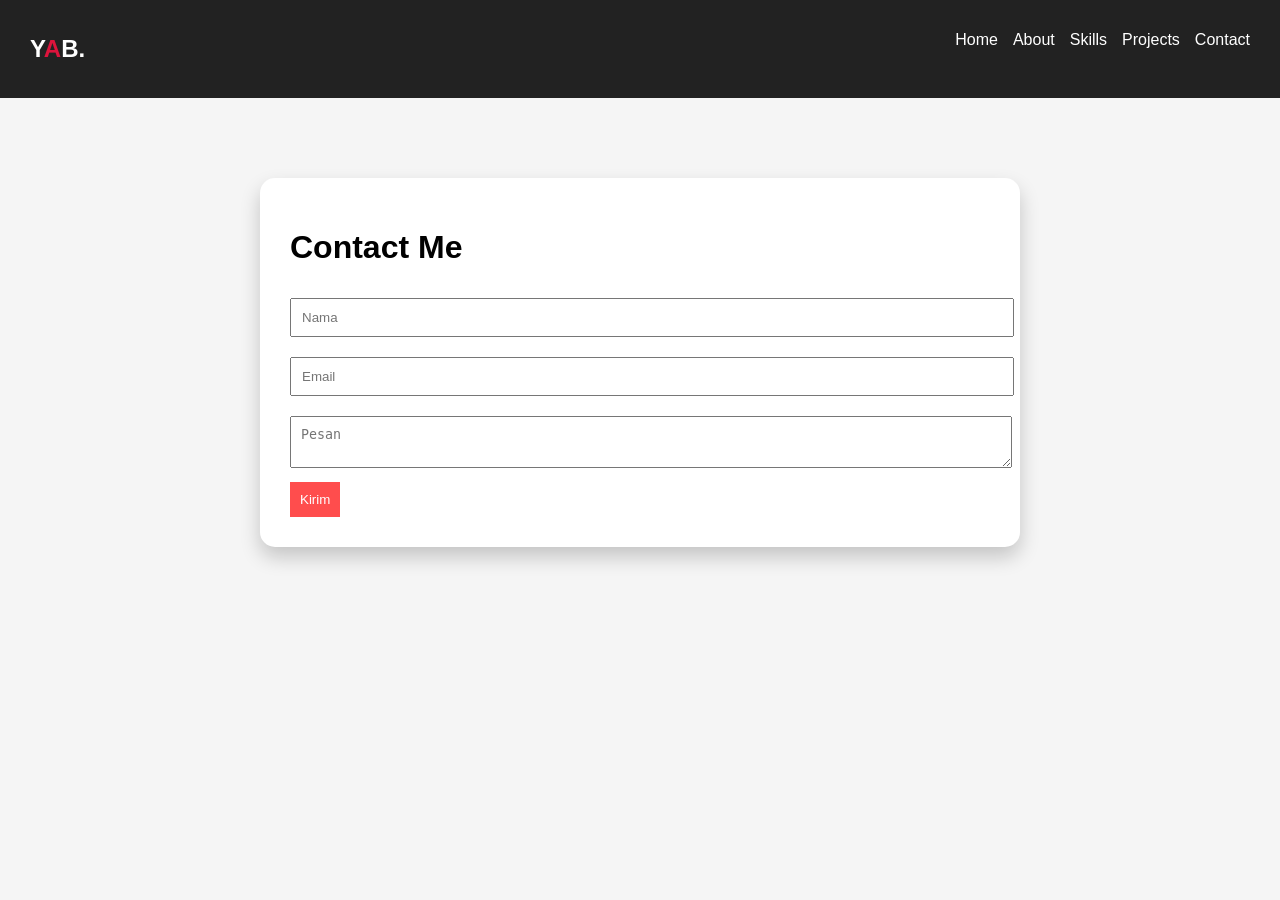
==== contact.html @ 176abfc5 "try" ====
<!DOCTYPE html>
<html lang="id">
<head>
    <meta charset="UTF-8">
    <title>Contact</title>
    <link rel="stylesheet" href="css/style.css">
</head>
<body>

<nav>
    <h2>Y<span style="color: crimson;">A</span>B.</h2>
    <ul>
        <li><a href="index.html">Home</a></li>
        <li><a href="about.html">About</a></li>
        <li><a href="skills.html">Skills</a></li>
        <li><a href="projects.html">Projects</a></li>
        <li><a href="contact.html">Contact</a></li>
    </ul>
</nav>

<div class="card">
    <h1>Contact Me</h1>

    <form onsubmit="return validateForm()">
        <input type="text" id="nama" placeholder="Nama">
        <input type="email" id="email" placeholder="Email">
        <textarea id="pesan" placeholder="Pesan"></textarea>
        <button type="submit">Kirim</button>
    </form>
</div>

<script src="js/script.js"></script>
</body>
</html>
---- css/style.css ----
body {
    font-family: Arial;
    margin: 0;
    background: #f5f5f5;
}

/* navbar */
nav {
    display: flex;
    justify-content: space-between;
    background: #222;
    color: white;
    padding: 15px 30px;
}

nav ul {
    display: flex;
    list-style: none;
    gap: 15px;
}

nav a {
    color: white;
    text-decoration: none;
}

/* hero */
.hero {
    text-align: center;
    margin-top: 100px;
}

/* card */
.card {
    max-width: 700px;
    margin: 80px auto;
    padding: 30px;
    background: white;
    border-radius: 15px;
    box-shadow: 0 10px 20px rgba(0,0,0,0.2);
}

/* skill bar */
.bar {
    width: 100%;
    background: #ddd;
    height: 10px;
    border-radius: 10px;
    margin-bottom: 15px;
}

.bar div {
    height: 100%;
    background: #ff4d4d;
    border-radius: 10px;
}

/* form */
input, textarea {
    width: 100%;
    margin: 10px 0;
    padding: 10px;
}

button {
    padding: 10px;
    background: #ff4d4d;
    color: white;
    border: none;
}
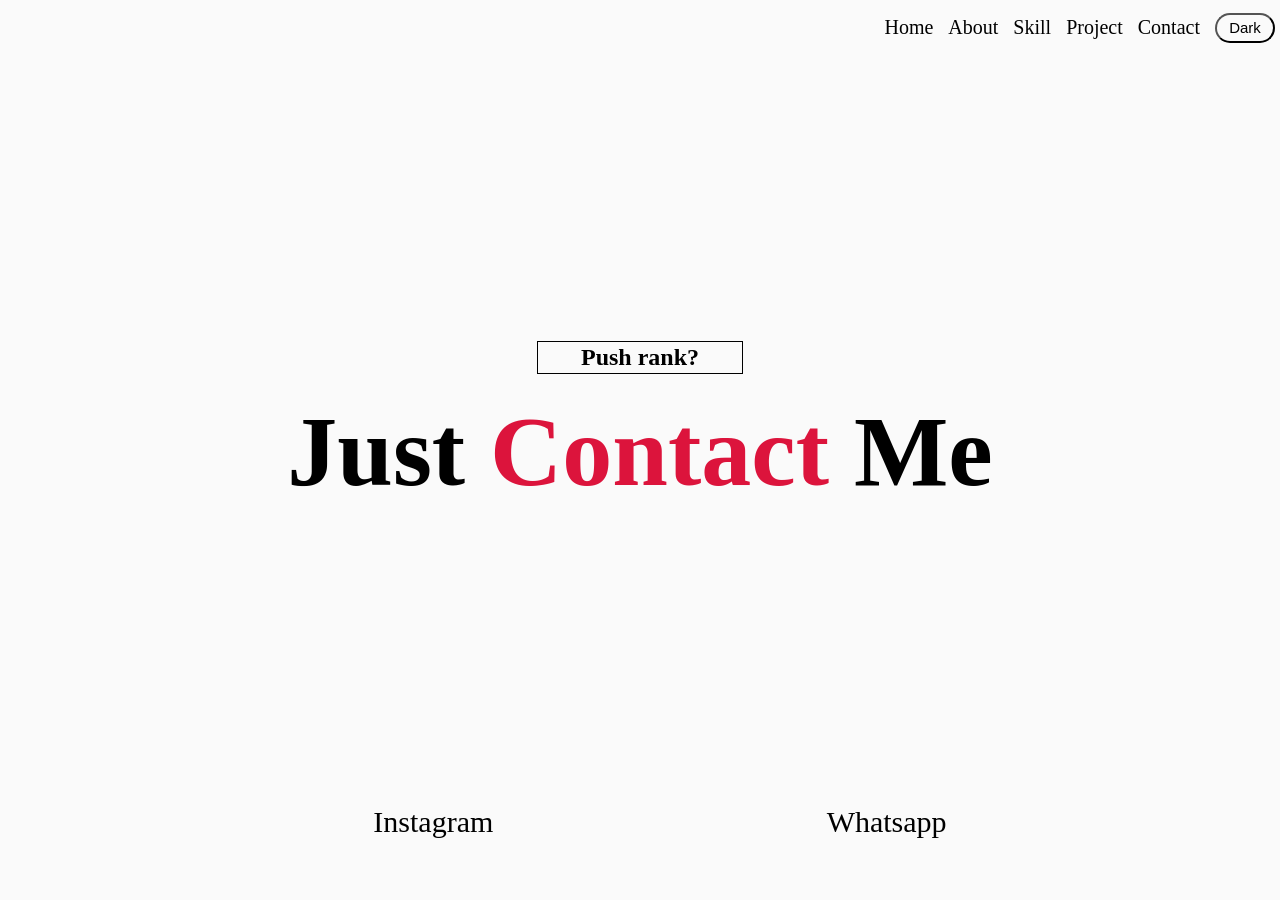
==== commit 997781d4: "alhamdulilah selesai" ====
--- a/contact.html
+++ b/contact.html
@@ -1,34 +1,44 @@
 <!DOCTYPE html>
-<html lang="id">
+<html lang="en">
 <head>
     <meta charset="UTF-8">
-    <title>Contact</title>
+    <meta name="viewport" content="width=device-width, initial-scale=1.0">
     <link rel="stylesheet" href="css/style.css">
+    <title>Portfolio</title>
 </head>
 <body>
+    <div class="navbar">
+        <div class="nbox">
+            <ul>
+                <li><a href="index.html">Home</a></li>
+                <li><a href="about.html">About</a></li>
+                <li><a href="skill.html">Skill</a></li>
+                <li><a href="project.html">Project</a></li>
+                <li><a href="contact.html">Contact</a></li>
+                <li></li>
+            </ul>
+            <div class="darkbtnbox">
+                <button class="darkbtn">Dark</button>
+            </div>
+        </div>
+    </div>
+    <div class="content">
+        <div class="cbox">
+            <h2>Push rank?</h2>
+            <h1>Just <span style="color: crimson;">Contact</span> Me</span></h1>
+        </div>
+    </div>
 
-<nav>
-    <h2>Y<span style="color: crimson;">A</span>B.</h2>
-    <ul>
-        <li><a href="index.html">Home</a></li>
-        <li><a href="about.html">About</a></li>
-        <li><a href="skills.html">Skills</a></li>
-        <li><a href="projects.html">Projects</a></li>
-        <li><a href="contact.html">Contact</a></li>
-    </ul>
-</nav>
+    <div class="contact">
+        <div class="boxlagi">
+            <ul>
+                <li><a href="">Instagram</a></li>
+                <li><a href="">Whatsapp</a></li>
+            </ul>
+        </div>
+            
+    </div>
 
-<div class="card">
-    <h1>Contact Me</h1>
-
-    <form onsubmit="return validateForm()">
-        <input type="text" id="nama" placeholder="Nama">
-        <input type="email" id="email" placeholder="Email">
-        <textarea id="pesan" placeholder="Pesan"></textarea>
-        <button type="submit">Kirim</button>
-    </form>
-</div>
-
-<script src="js/script.js"></script>
+    <script src="js/script.js"></script>
 </body>
 </html>
--- a/css/style.css
+++ b/css/style.css
@@ -1,71 +1,350 @@
-body {
-    font-family: Arial;
+
+body.dark-mode {
+    background-color: #121212;
+    color: white;
+}
+
+body.dark-mode .navbar {
+    background-color: #1f1f1f;
+}
+
+body.dark-mode .cbox h1 {
+    color: white;
+}
+
+body.dark-mode .cbox h2,
+body.dark-mode .whoBox,
+body.dark-mode .dbox,
+body.dark-mode .dbox1 div,
+body.dark-mode .dbox2 div,
+body.dark-mode .sbox1,
+body.dark-mode .sbox2,
+body.dark-mode .sbox3,
+body.dark-mode .boxlagi ul li a,
+body.darkmode  .nbox ul li a {
+    border-color: #FAFAFA;
+    color: #FAFAFA;
+}
+
+body.dark-mode .nbox ul li a:hover,
+body.dark-mode .boxlagi ul li a:hover {
+    color: crimson;
+}
+
+body.dark-mode .darkbtn {
+    background-color: #FAFAFA;
+    color: #121212;
+    border: 1px solid #FAFAFA;
+}
+
+body{
+    font-family: 'syne' sans-serif;
     margin: 0;
-    background: #f5f5f5;
-}
-
-/* navbar */
-nav {
-    display: flex;
+    padding: 0;
+    background-color: #FAFAFA;
+    transition: background-color 0.3s, color 0.3s;
+}
+
+/* NAVBAR START */
+.navbar{
+    display: flex;
+    flex-direction: row;
+    /* background-color: red; */
+    justify-content: right;
+}
+
+.nbox{
+    justify-content: right;
+    /* background-color: blue; */
+    width: 100%;
+    display: flex;
+    flex-direction: row;
+}
+
+.nbox ul{
+    justify-content: right;
+    width: 100%;
+    /* padding: 10px; */
+    /* height: 100%; */
+    /* background-color: white; */
+    display: flex;
+    gap: 15px;
+    list-style: none;
+    
+}
+
+.nbox ul li a{
+    font-size: 20px;
+    text-decoration: none;
+    color: black;
+}
+
+
+.nbox ul li a:hover{
+    text-decoration: underline;
+}
+
+.darkbtnbox{
+    /* background-color: red; */
+    display: flex;
+    align-items: center;
+}
+
+.darkbtn{
+    font-size: 15px;
+    background-color: transparent;
+    border-radius: 20px;
+    align-items: center;
+    height: 30px;
+    width: 60px;
+    margin-right: 5px;   
+}
+
+.darkbtn:hover{
+    background-color: black;
+    color: white;
+    transition: ease-in-out 0.3s;
+}
+/* NAVBAR END */
+
+/* INDEX CONTENT START */
+.content{
+    height: 80vh;
+    /* background-color: red; */
+    display: flex;
+    flex-direction: column;
+    justify-content: center;
+    /* align-items: center; */
+}
+
+.cbox{
+    justify-content: center;
+    display: flex;
+    flex-direction: column;
+    width: 100%;
+    /* background-color: blue; */
+    align-items: center;
+}
+
+.cbox h1{
+    margin: 0;
+    font-size: 100px;
+    text-align: center;
+}
+
+.cbox h2{
+    border: 1px solid black;
+    padding: 2px;
+    width: 200px;
+    text-align: center;
+}
+
+.cbox p{
+    font-size: 20px;
+}
+
+.red{
+    color: crimson;
+}
+
+/* INDEX CONTENT END */
+
+/* about me start */
+p{
+    text-align: justify;
+    font-size: 20px;
+}
+
+.who{
+    
+    /* background-color: red; */
+    display: flex;
+    flex-direction: column;
+    /* justify-content: right; */
+}
+
+.whoBox{
+    border-top: 3px solid black;
+    display: flex;
+    flex-direction: row;
+    justify-content: center;
+    gap: 100px;
+}
+
+.whoBox h1{
+    font-size: 200px;
+}
+
+.whoami{
+    font-size: 40px;
+    display: flex;
+    padding: 20px;
+    /* background-color: blue  ; */
+}
+
+.about p{
+    font-size: 30px;
+}
+
+.about{
+    justify-content: center;
+    display: flex;
+    flex-direction: column;
+    /* background-color: white; */
+}
+
+.dbox{
+    font-size: 30px;
+    border-top: 3px solid black;
+    /* background-color: red; */
+    display: flex;
+    /* gap: 100px; */
+    justify-content: space-around;
+}
+.dbox p{
+    padding-left: 20px;
+}
+
+.dbox1{
+    /* background-color: blue; */
+    width: 100%;
+}
+
+.dbox2{
+    /* background-color: red; */
+    width: 100%;
+}
+.fullname{
+    border: 1px solid black;
+    font-size: 0.65rem;
+    letter-spacing: 0.25em;
+    text-transform: uppercase;
+}
+.university{
+    border: 1px solid black;
+    font-size: 0.65rem;
+    letter-spacing: 0.25em;
+    text-transform: uppercase;
+}
+.batch{
+    border: 1px solid black;
+    font-size: 0.65rem;
+    letter-spacing: 0.25em;
+    text-transform: uppercase;
+}
+.major{
+    border: 1px solid black;
+    font-size: 0.65rem;
+    letter-spacing: 0.25em;
+    text-transform: uppercase;
+}
+
+.location{
+    border: 1px solid black;
+    font-size: 0.65rem;
+    letter-spacing: 0.25em;
+    text-transform: uppercase;
+}
+.status{
+    border: 1px solid black;
+    font-size: 0.65rem;
+    letter-spacing: 0.25em;
+    text-transform: uppercase;
+}
+
+/* about me end */
+
+.skill{
+    margin-top: 100px;
+    display: flex;
+    /* background-color: black; */
+}
+
+.sbox{
+    width: 100%;
+    padding: 10px;
+    display: flex;
+    /* flex-direction: column; */
+    /* background-color: black; */
+}
+.sbox1{
+    display: flex;
+    flex-direction: column;
+    font-size: 0.65rem;
+    letter-spacing: 0.25em;
+    text-transform: uppercase;
+    padding: 5px;
+    border: 3px solid black;
+    width: 100%;
+}
+.sbox2{
+    display: flex;
+    flex-direction: column;
+    font-size: 0.65rem;
+    letter-spacing: 0.25em;
+    text-transform: uppercase;
+    padding: 5px;
+    border: 3px solid black;
+    width: 100%;
+}
+.sbox3{
+    display: flex;
+    flex-direction: column;
+    font-size: 0.65rem;
+    letter-spacing: 0.25em;
+    text-transform: uppercase;
+    padding: 5px;
+    border: 3px solid black;
+    width: 100%;
+}
+
+.sbox span{
+    font-size: 20px;
+}
+
+.sImg{
+    margin: 20px;
+    height: 60px;
+    width: 55px;
+}
+
+.contact{
+    display: flex;
+    /* background-color: black; */
+    /* justify-content: space-between; */
+}
+
+.boxlagi{
+    display: flex;
+    flex-direction: row;
+    /* background-color: aqua; */
+    width: 100%;
     justify-content: space-between;
-    background: #222;
-    color: white;
-    padding: 15px 30px;
-}
-
-nav ul {
-    display: flex;
+    align-items: center;
+}
+
+.boxlagi ul{
+    font-size: 30px;
+    display: flex;
+    width: 100%;
+    justify-content: space-evenly;
+
+}
+
+.boxlagi ul li{
     list-style: none;
-    gap: 15px;
-}
-
-nav a {
-    color: white;
+}
+
+.boxlagi ul li a{
+    color: black;
     text-decoration: none;
-}
-
-/* hero */
-.hero {
-    text-align: center;
-    margin-top: 100px;
-}
-
-/* card */
-.card {
-    max-width: 700px;
-    margin: 80px auto;
-    padding: 30px;
-    background: white;
-    border-radius: 15px;
-    box-shadow: 0 10px 20px rgba(0,0,0,0.2);
-}
-
-/* skill bar */
-.bar {
-    width: 100%;
-    background: #ddd;
-    height: 10px;
-    border-radius: 10px;
-    margin-bottom: 15px;
-}
-
-.bar div {
-    height: 100%;
-    background: #ff4d4d;
-    border-radius: 10px;
-}
-
-/* form */
-input, textarea {
-    width: 100%;
-    margin: 10px 0;
-    padding: 10px;
-}
-
-button {
-    padding: 10px;
-    background: #ff4d4d;
-    color: white;
-    border: none;
-}
-
+    align-items: center;
+}
+
+.boxlagi img{
+    padding: 5px;
+}
+
+.boxlagi ul li a:hover{
+    text-decoration: underline;
+}
